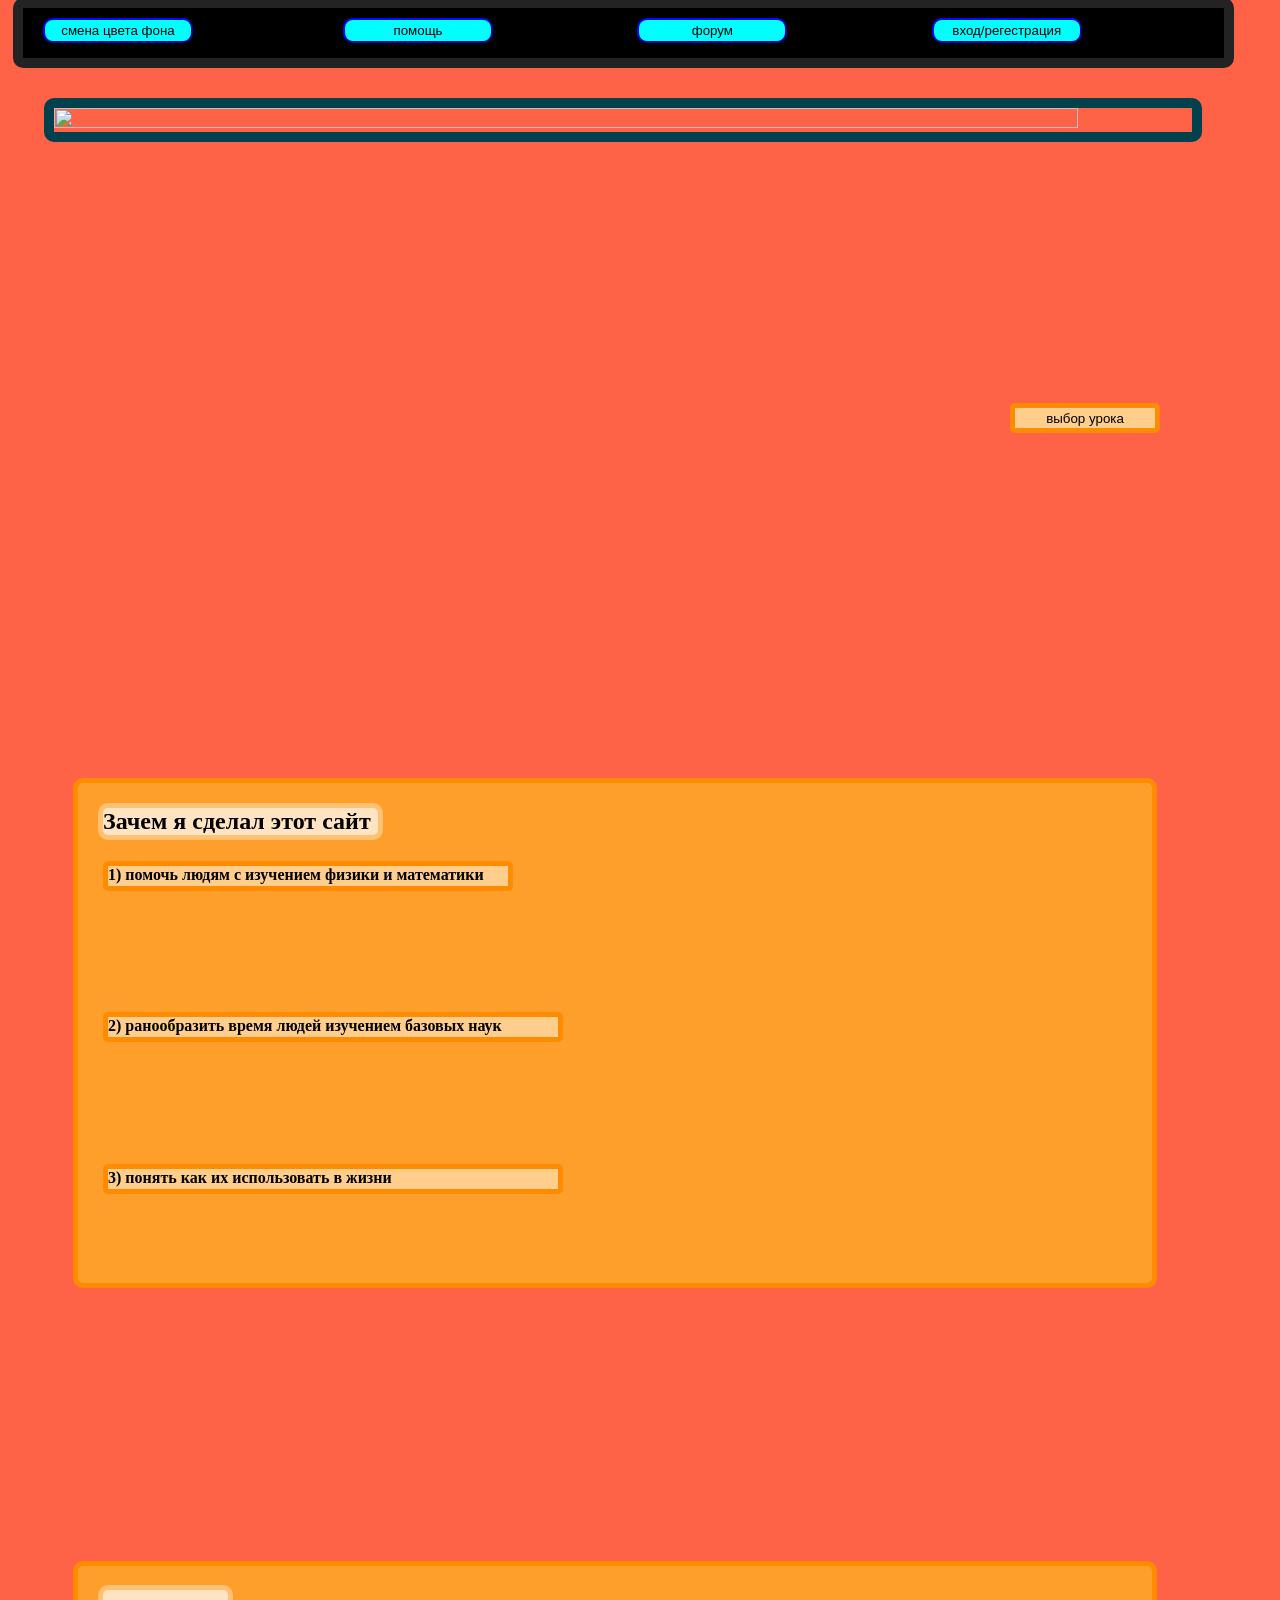
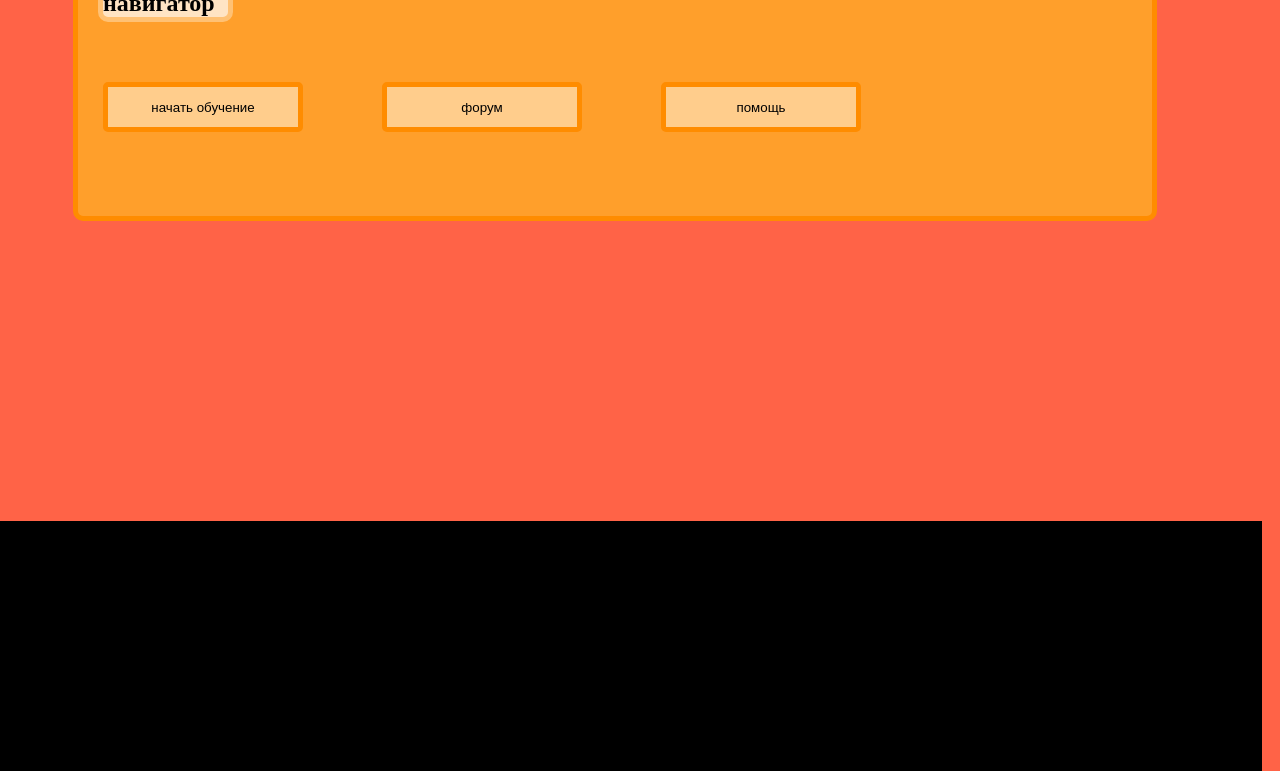
==== index.html @ e970115b "My First Commit" ====
<!DOCTYPE html>
<html lang="en" class="bg_bg">
<head>
    <meta charset="UTF-8">
    <meta name="viewport" content="width=device-width, initial-scale=1.0">
    <title>physmath</title>
    <link rel="stylesheet" href="style.css">
    <script src="scrypt.js"></script>
</head>
<body>
    <!-- head сайта -->
    <div class="head">
        <button class="button_changebg" type="button" onclick="changeColor()">смена цвета фона</button>
        <button class="login_singin" type="button" onclick="singin()">вход/регестрация</button>
        <button class="open_forum2" type="button" onclick="open_the_forum()" >форум</button>
        <button class="open_help2" type="button" onclick="open_the_help()">помощь</button>
    </div>
    
    <!-- причины -->
    <div class="page" id="changeColor_page">
        <h2 class="name_page" id="changeColor_name_page">Зачем я сделал этот сайт</h2>
        <h4 class="paragraff-1" id="changeColor_paragraff-1">1) помочь людям с изучением физики и математики</h4>
        <h4 class="paragraff-2" id="changeColor_paragraff-2">2) ранообразить время людей изучением базовых наук</h4>
        <h4 class="paragraff-3" id="changeColor_paragraff-3">3) понять как их использовать в жизни</h4>
    </div>

    <!-- верхняя часть главной страницы -->
    <img src="back-physics_ground1.png" class="bg_img" id="bg_img-1">

    <button class="chouse_lesson2" id="chouse_lesson_2" type="button" onclick="chouse_lesson1()">физика</button>
    <button class="chouse_lesson3" id="chouse_lesson_3" type="button" onclick="chouse_lesson2()">математика</button>
    <button class="chouse_lesson1" id="chouse_lesson_1" type="button" onclick="fixLesson()">выбор урока</button>

    <div class="name_site_1">
        <h1 class="name_site">ᙨᑌᙐᗰᗣᙢᑌᏦᗣ</h1>
        <H1 class="bgname_site">ᙨᑌᙐᗰᗣᙢᑌᏦᗣ</H1>
    </div>
    
    <!-- навигатор -->

    <div class="page2" id="changeColor_page2">
        <h2 class="navigator" id="changeColor_navigator">навигатор</h2>
        <button class="open" type="button" onclick="open_the_page()" id="changeColor_open">начать обучение</button>
        <button class="open_forum" type="button" onclick="open_the_forum()" id="changeColor_open_forum">форум</button>
        <button class="open_help" type="button" onclick="open_the_help()" id="changeColor_open_help">помощь</button>
    </div>

    <!-- нижняя часть главной страницы -->

    <div class="footer">


    </div>
</body>
</html>
---- style.css ----
body{
    background-color: rgb(255, 99, 71);
    min-width: 620px;
}

/*шапка сайта*/

.head{
    background-color: black;
    position: relative;
    width: 95%;
    height: 50px;
    bottom: 10px;
    left: 5px;
    border-radius: 10px;
    border: 10px solid rgb(35, 35, 35);
}

.open_help2{
    position: absolute;
    left: 25vw;
    top: 10px;
    height: 25px;
    width: 150px;
    background-color: aqua;
    border-color: blue;
    border-radius: 10px;
    transition: 0.3s;
}
:hover.open_help2{
    height: 20px;
    width: 130px;
    background-color: rgb(0, 171, 171);
    border-color: rgb(0, 0, 171);
}

.open_forum2{
    position: absolute;
    left: 48vw;
    top: 10px;
    height: 25px;
    width: 150px;
    background-color: aqua;
    border-color: blue;
    border-radius: 10px;
    transition: 0.3s;
}
:hover.open_forum2{
    height: 20px;
    width: 130px;
    background-color: rgb(0, 171, 171);
    border-color: rgb(0, 0, 171);
}

.login_singin{
    position: absolute;
    left: 71vw;
    top: 10px;
    height: 25px;
    width: 150px;
    background-color: aqua;
    border-color: blue;
    border-radius: 10px;
    transition: 0.3s;
}
:hover.login_singin{
    height: 20px;
    width: 130px;
    background-color: rgb(0, 171, 171);
    border-color: rgb(0, 0, 171);
}
:hover.button_changebg{
    height: 20px;
    width: 130px;
    background-color: rgb(0, 171, 171);
    border-color: rgb(0, 0, 171);
}

.button_changebg{
    position: relative;
    left: 20px;
    top: 10px;
    height: 25px;
    width: 150px;
    background-color: aqua;
    border-color: blue;
    border-radius: 10px;
    transition: 0.3s;
}
:hover.button_changebg{
    height: 20px;
    width: 130px;
    background-color: rgb(0, 171, 171);
    border-color: rgb(0, 0, 171);
}

/*главная страница(верхняя часть)*/

.bg_img{
    position: relative;
    display: flex;
    align-items: center;
    justify-content: center;
    right: 14px;
    bottom: 500px;
    border: 10px solid rgb(0, 65, 77);
    border-radius: 10px 10px 10px 10px;
    width: 90%;
    height: 90%;
    margin: 10px 50px 10px 50px;
}

.chouse_lesson1{
    position: absolute;
    right: 120px;
    top: 31.5vw;
    height: 30px;
    width: 150px;
    border: 5px solid rgb(255, 140, 0);
    border-radius: 5px;
    background-color: rgb(255, 205, 140);
    transition: 0.3s;
}

:hover.chouse_lesson1{
    height: 25px;
    width: 125px;
    border: 5px solid rgb(202, 111, 0);
    border-radius: 5px;
    background-color: rgb(170, 137, 94);
}

.chouse_lesson2{
    opacity: 0;
    position: absolute;
    right: 120px;
    top: 31.5vw;
    height: 30px;
    width: 150px;
    border: 5px solid rgb(255, 140, 0);
    border-radius: 5px;
    background-color: rgb(255, 205, 140);
}

.chouse_lesson3{
    opacity: 0;
    position: absolute;
    right: 120px;
    top: 31.5vw;
    height: 30px;
    width: 150px;
    border: 5px solid rgb(255, 140, 0);
    border-radius: 5px;
    background-color: rgb(255, 205, 140);
}

.name_site{
    position: relative;
    width: 5px;
    bottom: 740px;
    left: 110px;
    color: rgb(196, 255, 154);
}
.bgname_site{
    position: relative;
    width: 5px;
    bottom: 845px;
    left: 110px;
    color: rgb(0, 255, 34);
}
.name_site_1{
    font-size: 25px;
}

/*главная страница(средняя часть)*/
/*причины*/
.page-1{
    position: relative;
    bottom: 500px;
}

.page{
    position: relative;
    top: 700px;
    left: 65px;
    background-color: rgb(255, 159, 43);
    border: 5px solid darkorange;
    height: 500px;
    width: 85%;
    border-radius: 10px;
}

.name_page{
    position: relative;
    left: 20px;
    background-color: bisque;
    border: 5px solid rgb(255, 193, 116);
    width: 275px;
    border-radius: 10px;
}

.paragraff-1{
    position: relative;
    height: 20px;
    width: 400px;
    left: 25px;
    border: 5px solid rgb(255, 140, 0);
    border-radius: 5px;
    background-color: rgb(255, 205, 140);
}

.paragraff-2{
    position: relative;
    height: 20px;
    width: 450px;
    top: 100px;
    left: 25px;
    border: 5px solid rgb(255, 140, 0);
    border-radius: 5px;
    background-color: rgb(255, 205, 140);
}
.paragraff-3{
    position: relative;
    height: 20px;
    width: 450px;
    top: 200px;
    left: 25px;
    border: 5px solid rgb(255, 140, 0);
    border-radius: 5px;
    background-color: rgb(255, 205, 140);
}
/*навигатор*/
.page2{
    position: relative;
    top: 700px;
    left: 65px;
    background-color: rgb(255, 159, 43);
    border: 5px solid rgb(255, 140, 0);
    height: 250px;
    width: 85%;
    border-radius: 10px;
}
.navigator{
    position: relative;
    left: 20px;
    background-color: bisque;
    border: 5px solid rgb(255, 193, 116);
    width: 125px;
    border-radius: 10px;
}
.open{
    position: relative;
    height: 50px;
    width: 200px;
    top: 10px;
    left: 25px;
    border: 5px solid rgb(255, 140, 0);
    border-radius: 5px;
    background-color: rgb(255, 205, 140);
}
.open_forum{
    position: relative;
    height: 50px;
    width: 200px;
    top: 10px;
    left: 100px;
    border: 5px solid rgb(255, 140, 0);
    border-radius: 5px;
    background-color: rgb(255, 205, 140);
}
.open_help{
    position: relative;
    height: 50px;
    width: 200px;
    margin-top: 30px;
    top: 10px;
    left: 175px;
    border: 5px solid rgb(255, 140, 0);
    border-radius: 5px;
    background-color: rgb(255, 205, 140);
}

/*главная страница(нижняя часть)*/

.footer{
    position: relative;
    top: 1000px;
    right: 10px;
    height: 250px;
    width: 100%;
    background-color: black;
}
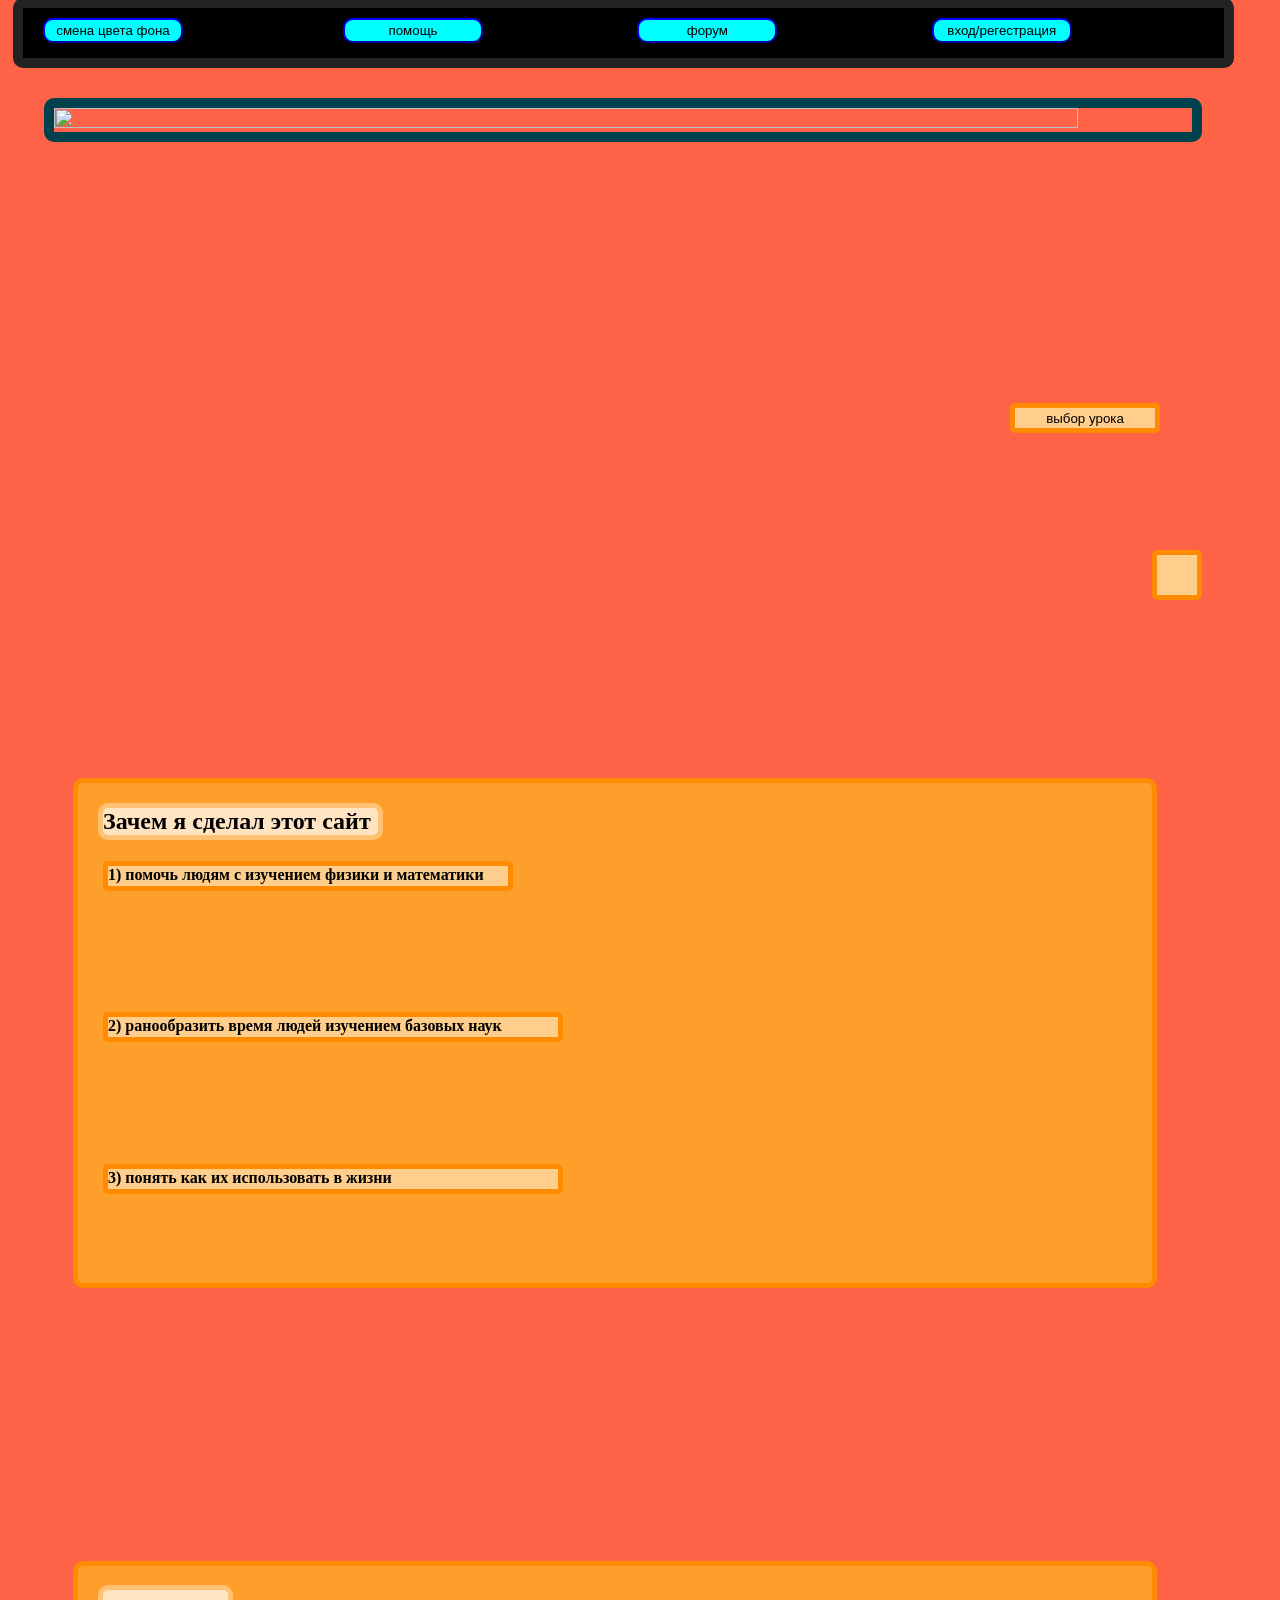
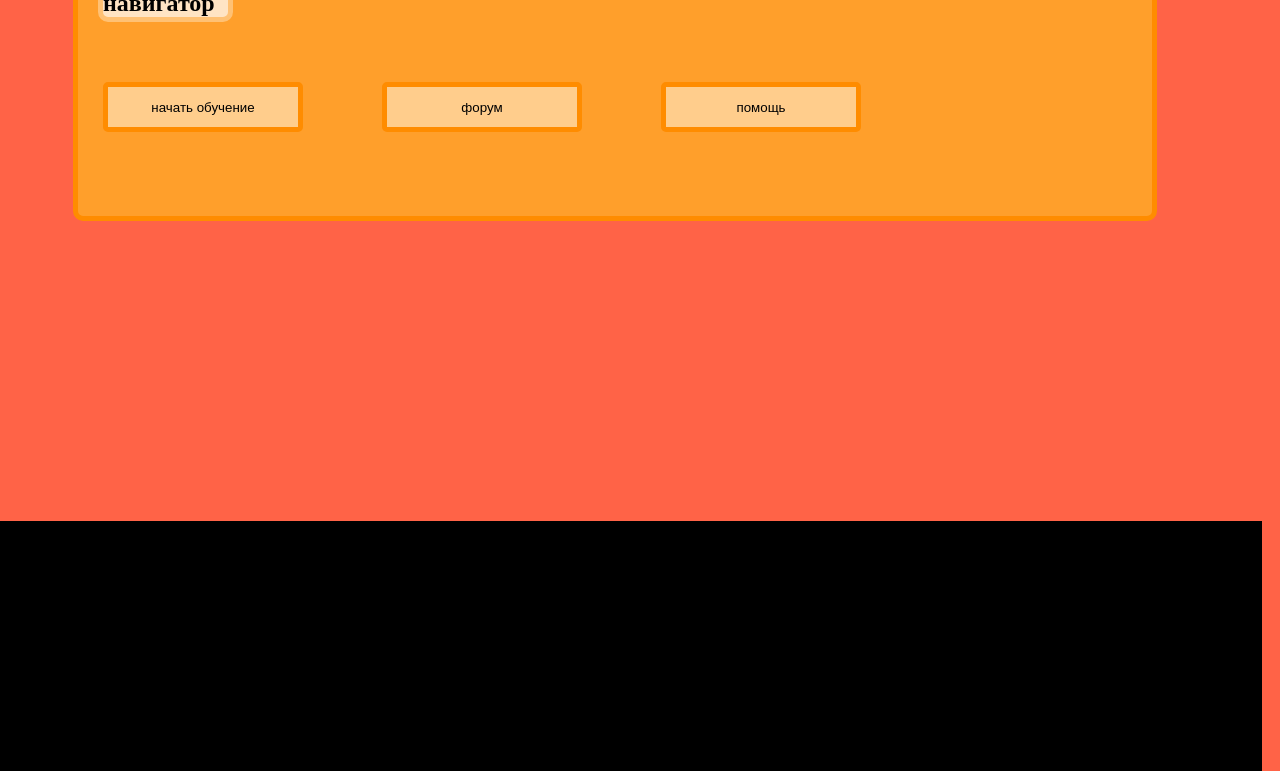
==== commit e270e3d7: "Add files via upload" ====
--- a/index.html
+++ b/index.html
@@ -1,55 +1,60 @@
-<!DOCTYPE html>
-<html lang="en" class="bg_bg">
-<head>
-    <meta charset="UTF-8">
-    <meta name="viewport" content="width=device-width, initial-scale=1.0">
-    <title>physmath</title>
-    <link rel="stylesheet" href="style.css">
-    <script src="scrypt.js"></script>
-</head>
-<body>
-    <!-- head сайта -->
-    <div class="head">
-        <button class="button_changebg" type="button" onclick="changeColor()">смена цвета фона</button>
-        <button class="login_singin" type="button" onclick="singin()">вход/регестрация</button>
-        <button class="open_forum2" type="button" onclick="open_the_forum()" >форум</button>
-        <button class="open_help2" type="button" onclick="open_the_help()">помощь</button>
-    </div>
-    
-    <!-- причины -->
-    <div class="page" id="changeColor_page">
-        <h2 class="name_page" id="changeColor_name_page">Зачем я сделал этот сайт</h2>
-        <h4 class="paragraff-1" id="changeColor_paragraff-1">1) помочь людям с изучением физики и математики</h4>
-        <h4 class="paragraff-2" id="changeColor_paragraff-2">2) ранообразить время людей изучением базовых наук</h4>
-        <h4 class="paragraff-3" id="changeColor_paragraff-3">3) понять как их использовать в жизни</h4>
-    </div>
-
-    <!-- верхняя часть главной страницы -->
-    <img src="back-physics_ground1.png" class="bg_img" id="bg_img-1">
-
-    <button class="chouse_lesson2" id="chouse_lesson_2" type="button" onclick="chouse_lesson1()">физика</button>
-    <button class="chouse_lesson3" id="chouse_lesson_3" type="button" onclick="chouse_lesson2()">математика</button>
-    <button class="chouse_lesson1" id="chouse_lesson_1" type="button" onclick="fixLesson()">выбор урока</button>
-
-    <div class="name_site_1">
-        <h1 class="name_site">ᙨᑌᙐᗰᗣᙢᑌᏦᗣ</h1>
-        <H1 class="bgname_site">ᙨᑌᙐᗰᗣᙢᑌᏦᗣ</H1>
-    </div>
-    
-    <!-- навигатор -->
-
-    <div class="page2" id="changeColor_page2">
-        <h2 class="navigator" id="changeColor_navigator">навигатор</h2>
-        <button class="open" type="button" onclick="open_the_page()" id="changeColor_open">начать обучение</button>
-        <button class="open_forum" type="button" onclick="open_the_forum()" id="changeColor_open_forum">форум</button>
-        <button class="open_help" type="button" onclick="open_the_help()" id="changeColor_open_help">помощь</button>
-    </div>
-
-    <!-- нижняя часть главной страницы -->
-
-    <div class="footer">
-
-
-    </div>
-</body>
+<!DOCTYPE html>
+<html lang="en" class="bg_bg">
+<head>
+    <meta charset="UTF-8">
+    <meta name="viewport" content="width=device-width, initial-scale=1.0">
+    <title>physmath</title>
+    <link rel="stylesheet" href="style.css">
+    <script src="scrypt.js"></script>
+</head>
+<body>
+    <!-- head сайта -->
+    <div class="head">
+        <button class="button_changebg" type="button" onclick="changeColor()">смена цвета фона</button>
+        <button class="login_singin" type="button" onclick="singin()">вход/регестрация</button>
+        <button class="open_forum2" type="button" onclick="open_the_forum()" >форум</button>
+        <button class="open_help2" type="button" onclick="open_the_help()">помощь</button>
+    </div>
+    
+    <!-- причины -->
+    <div class="page" id="changeColor_page">
+        <h2 class="name_page" id="changeColor_name_page">Зачем я сделал этот сайт</h2>
+        <h4 class="paragraff-1" id="changeColor_paragraff-1">1) помочь людям с изучением физики и математики</h4>
+        <h4 class="paragraff-2" id="changeColor_paragraff-2">2) ранообразить время людей изучением базовых наук</h4>
+        <h4 class="paragraff-3" id="changeColor_paragraff-3">3) понять как их использовать в жизни</h4>
+    </div>
+
+    <!-- верхняя часть главной страницы -->
+    <img src="back-physics_ground1.png" class="bg_img" id="bg_img-1">
+
+    <button class="chouse_lesson3" id="chouse_lesson_3" type="button" onclick="chouse_lesson2()">математика</button>
+    <button class="chouse_lesson2" id="chouse_lesson_2" type="button" onclick="chouse_lesson1()">физика</button>
+    <button class="chouse_lesson1" id="chouse_lesson_1" type="button" onclick="fixLesson()">выбор урока</button>
+
+    <div class="name_site_1">
+        <h1 class="name_site">ᙨᑌᙐᗰᗣᙢᑌᏦᗣ</h1>
+        <H1 class="bgname_site">ᙨᑌᙐᗰᗣᙢᑌᏦᗣ</H1>
+    </div>
+    
+    <!-- навигатор -->
+
+    <div class="page2" id="changeColor_page2">
+        <h2 class="navigator" id="changeColor_navigator">навигатор</h2>
+        <button class="open" type="button" onclick="open_the_page()" id="changeColor_open">начать обучение</button>
+        <button class="open_forum" type="button" onclick="open_the_forum()" id="changeColor_open_forum">форум</button>
+        <button class="open_help" type="button" onclick="open_the_help()" id="changeColor_open_help">помощь</button>
+    </div>
+
+    <!-- нижняя часть главной страницы -->
+
+    <div class="footer">
+
+
+    </div>
+
+    <!-- вход на помощника -->
+    <div>
+        <button class="open_helpfull" type="button" onclick="open_the_helpfull" id="open_helpfull"></button>
+    </div>
+</body>
 </html>
--- a/style.css
+++ b/style.css
@@ -21,7 +21,7 @@
     left: 25vw;
     top: 10px;
     height: 25px;
-    width: 150px;
+    width: 140px;
     background-color: aqua;
     border-color: blue;
     border-radius: 10px;
@@ -39,7 +39,7 @@
     left: 48vw;
     top: 10px;
     height: 25px;
-    width: 150px;
+    width: 140px;
     background-color: aqua;
     border-color: blue;
     border-radius: 10px;
@@ -57,7 +57,7 @@
     left: 71vw;
     top: 10px;
     height: 25px;
-    width: 150px;
+    width: 140px;
     background-color: aqua;
     border-color: blue;
     border-radius: 10px;
@@ -81,7 +81,7 @@
     left: 20px;
     top: 10px;
     height: 25px;
-    width: 150px;
+    width: 140px;
     background-color: aqua;
     border-color: blue;
     border-radius: 10px;
@@ -110,6 +110,30 @@
     margin: 10px 50px 10px 50px;
 }
 
+@media(max-width: 640px){
+    #chouse_lesson_3{
+        top: 200px;
+    }
+    #chouse_lesson_1{
+        top: 200px;
+    }
+    .login_singin{
+        left: 450px;
+    }
+    .open_forum2{
+        left: 310px;
+    }
+    .open_help2{
+    left: 165px;
+    }
+}
+
+@media(max-width: 640px){
+    #chouse_lesson_2{
+        top: 2px;
+    }
+}
+
 .chouse_lesson1{
     position: absolute;
     right: 120px;
@@ -121,7 +145,6 @@
     background-color: rgb(255, 205, 140);
     transition: 0.3s;
 }
-
 :hover.chouse_lesson1{
     height: 25px;
     width: 125px;
@@ -131,6 +154,26 @@
 }
 
 .chouse_lesson2{
+    opacity: 0;
+    position: absolute;
+    right: 120px;
+    top: 37.5vw;
+    height: 30px;
+    width: 150px;
+    border: 5px solid rgb(255, 140, 0);
+    border-radius: 5px;
+    background-color: rgb(255, 205, 140);
+    transition: 0.3s;
+}
+:hover.chouse_lesson2{
+    height: 25px;
+    width: 125px;
+    border: 5px solid rgb(202, 111, 0);
+    border-radius: 5px;
+    background-color: rgb(170, 137, 94);
+}
+
+.chouse_lesson3{
     opacity: 0;
     position: absolute;
     right: 120px;
@@ -140,18 +183,14 @@
     border: 5px solid rgb(255, 140, 0);
     border-radius: 5px;
     background-color: rgb(255, 205, 140);
-}
-
-.chouse_lesson3{
-    opacity: 0;
-    position: absolute;
-    right: 120px;
-    top: 31.5vw;
-    height: 30px;
-    width: 150px;
-    border: 5px solid rgb(255, 140, 0);
-    border-radius: 5px;
-    background-color: rgb(255, 205, 140);
+    transition: 0.3s;
+}
+:hover.chouse_lesson3{
+    height: 25px;
+    width: 125px;
+    border: 5px solid rgb(202, 111, 0);
+    border-radius: 5px;
+    background-color: rgb(170, 137, 94);
 }
 
 .name_site{
@@ -289,4 +328,318 @@
     height: 250px;
     width: 100%;
     background-color: black;
+}
+body{
+    background-color: rgb(255, 99, 71);
+    min-width: 620px;
+}
+
+/*шапка сайта*/
+
+.head{
+    background-color: black;
+    position: relative;
+    width: 95%;
+    height: 50px;
+    bottom: 10px;
+    left: 5px;
+    border-radius: 10px;
+    border: 10px solid rgb(35, 35, 35);
+}
+
+.open_help2{
+    position: absolute;
+    left: 25vw;
+    top: 10px;
+    height: 25px;
+    width: 140px;
+    background-color: aqua;
+    border-color: blue;
+    border-radius: 10px;
+    transition: 0.3s;
+}
+:hover.open_help2{
+    height: 20px;
+    width: 130px;
+    background-color: rgb(0, 171, 171);
+    border-color: rgb(0, 0, 171);
+}
+
+.open_forum2{
+    position: absolute;
+    left: 48vw;
+    top: 10px;
+    height: 25px;
+    width: 140px;
+    background-color: aqua;
+    border-color: blue;
+    border-radius: 10px;
+    transition: 0.3s;
+}
+:hover.open_forum2{
+    height: 20px;
+    width: 130px;
+    background-color: rgb(0, 171, 171);
+    border-color: rgb(0, 0, 171);
+}
+
+.login_singin{
+    position: absolute;
+    left: 71vw;
+    top: 10px;
+    height: 25px;
+    width: 140px;
+    background-color: aqua;
+    border-color: blue;
+    border-radius: 10px;
+    transition: 0.3s;
+}
+:hover.login_singin{
+    height: 20px;
+    width: 130px;
+    background-color: rgb(0, 171, 171);
+    border-color: rgb(0, 0, 171);
+}
+:hover.button_changebg{
+    height: 20px;
+    width: 130px;
+    background-color: rgb(0, 171, 171);
+    border-color: rgb(0, 0, 171);
+}
+
+.button_changebg{
+    position: relative;
+    left: 20px;
+    top: 10px;
+    height: 25px;
+    width: 140px;
+    background-color: aqua;
+    border-color: blue;
+    border-radius: 10px;
+    transition: 0.3s;
+}
+:hover.button_changebg{
+    height: 20px;
+    width: 130px;
+    background-color: rgb(0, 171, 171);
+    border-color: rgb(0, 0, 171);
+}
+
+/*главная страница(верхняя часть)*/
+
+.bg_img{
+    position: relative;
+    display: flex;
+    align-items: center;
+    justify-content: center;
+    right: 14px;
+    bottom: 500px;
+    border: 10px solid rgb(0, 65, 77);
+    border-radius: 10px 10px 10px 10px;
+    width: 90%;
+    height: 90%;
+    margin: 10px 50px 10px 50px;
+}
+
+.chouse_lesson1{
+    position: absolute;
+    right: 120px;
+    top: 31.5vw;
+    height: 30px;
+    width: 150px;
+    border: 5px solid rgb(255, 140, 0);
+    border-radius: 5px;
+    background-color: rgb(255, 205, 140);
+    transition: 0.3s;
+}
+
+
+
+:hover.chouse_lesson1{
+    height: 25px;
+    width: 125px;
+    border: 5px solid rgb(202, 111, 0);
+    border-radius: 5px;
+    background-color: rgb(170, 137, 94);
+}
+
+.chouse_lesson2{
+    opacity: 0;
+    position: absolute;
+    right: 120px;
+    top: 31.5vw;
+    height: 30px;
+    width: 150px;
+    border: 5px solid rgb(255, 140, 0);
+    border-radius: 5px;
+    background-color: rgb(255, 205, 140);
+}
+
+.chouse_lesson3{
+    opacity: 0;
+    position: absolute;
+    right: 120px;
+    top: 31.5vw;
+    height: 30px;
+    width: 150px;
+    border: 5px solid rgb(255, 140, 0);
+    border-radius: 5px;
+    background-color: rgb(255, 205, 140);
+}
+
+.name_site{
+    position: relative;
+    width: 5px;
+    bottom: 740px;
+    left: 110px;
+    color: rgb(196, 255, 154);
+}
+.bgname_site{
+    position: relative;
+    width: 5px;
+    bottom: 845px;
+    left: 110px;
+    color: rgb(0, 255, 34);
+}
+.name_site_1{
+    font-size: 25px;
+}
+
+/*главная страница(средняя часть)*/
+/*причины*/
+.page-1{
+    position: relative;
+    bottom: 500px;
+}
+
+.page{
+    position: relative;
+    top: 700px;
+    left: 65px;
+    background-color: rgb(255, 159, 43);
+    border: 5px solid darkorange;
+    height: 500px;
+    width: 85%;
+    border-radius: 10px;
+}
+
+.name_page{
+    position: relative;
+    left: 20px;
+    background-color: bisque;
+    border: 5px solid rgb(255, 193, 116);
+    width: 275px;
+    border-radius: 10px;
+}
+
+.paragraff-1{
+    position: relative;
+    height: 20px;
+    width: 400px;
+    left: 25px;
+    border: 5px solid rgb(255, 140, 0);
+    border-radius: 5px;
+    background-color: rgb(255, 205, 140);
+}
+
+.paragraff-2{
+    position: relative;
+    height: 20px;
+    width: 450px;
+    top: 100px;
+    left: 25px;
+    border: 5px solid rgb(255, 140, 0);
+    border-radius: 5px;
+    background-color: rgb(255, 205, 140);
+}
+.paragraff-3{
+    position: relative;
+    height: 20px;
+    width: 450px;
+    top: 200px;
+    left: 25px;
+    border: 5px solid rgb(255, 140, 0);
+    border-radius: 5px;
+    background-color: rgb(255, 205, 140);
+}
+/*навигатор*/
+.page2{
+    position: relative;
+    top: 700px;
+    left: 65px;
+    background-color: rgb(255, 159, 43);
+    border: 5px solid rgb(255, 140, 0);
+    height: 250px;
+    width: 85%;
+    border-radius: 10px;
+}
+.navigator{
+    position: relative;
+    left: 20px;
+    background-color: bisque;
+    border: 5px solid rgb(255, 193, 116);
+    width: 125px;
+    border-radius: 10px;
+}
+.open{
+    position: relative;
+    height: 50px;
+    width: 200px;
+    top: 10px;
+    left: 25px;
+    border: 5px solid rgb(255, 140, 0);
+    border-radius: 5px;
+    background-color: rgb(255, 205, 140);
+}
+.open_forum{
+    position: relative;
+    height: 50px;
+    width: 200px;
+    top: 10px;
+    left: 100px;
+    border: 5px solid rgb(255, 140, 0);
+    border-radius: 5px;
+    background-color: rgb(255, 205, 140);
+}
+.open_help{
+    position: relative;
+    height: 50px;
+    width: 200px;
+    margin-top: 30px;
+    top: 10px;
+    left: 175px;
+    border: 5px solid rgb(255, 140, 0);
+    border-radius: 5px;
+    background-color: rgb(255, 205, 140);
+}
+
+/*главная страница(нижняя часть)*/
+
+.footer{
+    position: relative;
+    top: 1000px;
+    right: 10px;
+    height: 250px;
+    width: 100%;
+    background-color: black;
+}
+
+.open_helpfull{
+    background-image: url("  ");
+    position: fixed;
+    top: 550px;
+    left: 90%;
+    height: 50px;
+    width: 50px;
+    border: 5px solid rgb(255, 140, 0);
+    border-radius: 5px;
+    background-color: rgb(255, 205, 140);
+    transition: 0.3s;
+}
+
+
+:hover.open_helpfull{
+    border: 5px solid rgb(202, 111, 0);
+    border-radius: 5px;
+    background-color: rgb(170, 137, 94);
 }
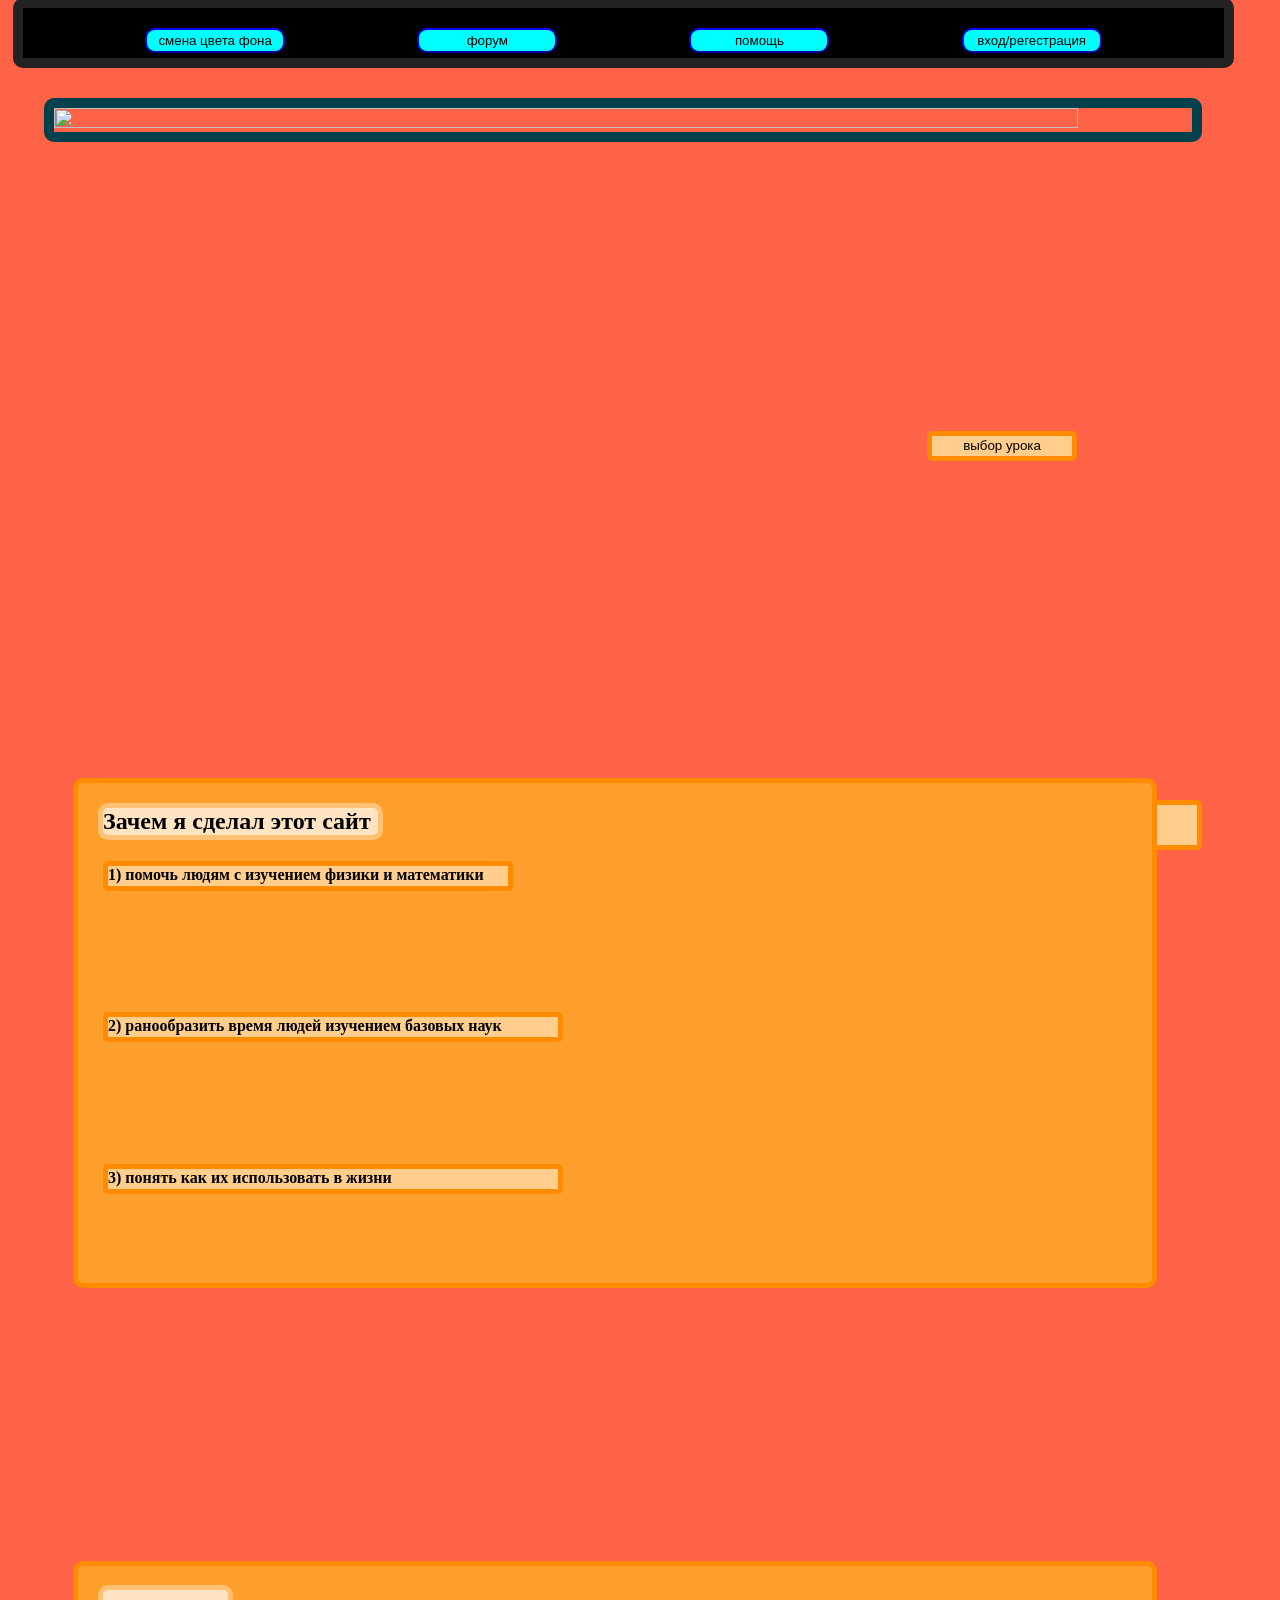
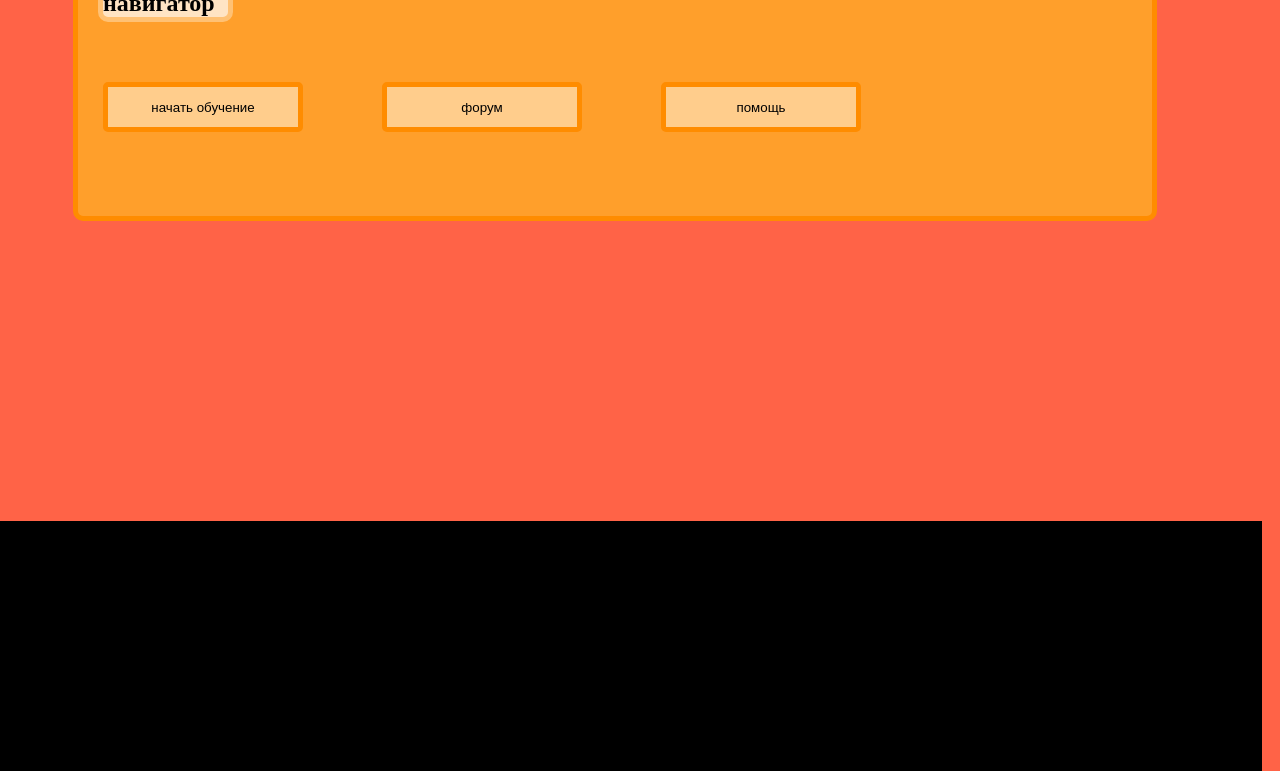
==== commit 68113d6b: "Add files via upload" ====
--- a/index.html
+++ b/index.html
@@ -11,9 +11,9 @@
     <!-- head сайта -->
     <div class="head">
         <button class="button_changebg" type="button" onclick="changeColor()">смена цвета фона</button>
-        <button class="login_singin" type="button" onclick="singin()">вход/регестрация</button>
         <button class="open_forum2" type="button" onclick="open_the_forum()" >форум</button>
         <button class="open_help2" type="button" onclick="open_the_help()">помощь</button>
+        <button class="login_singin" type="button" onclick="singin()">вход/регестрация</button>
     </div>
     
     <!-- причины -->
@@ -26,10 +26,11 @@
 
     <!-- верхняя часть главной страницы -->
     <img src="back-physics_ground1.png" class="bg_img" id="bg_img-1">
-
-    <button class="chouse_lesson3" id="chouse_lesson_3" type="button" onclick="chouse_lesson2()">математика</button>
-    <button class="chouse_lesson2" id="chouse_lesson_2" type="button" onclick="chouse_lesson1()">физика</button>
-    <button class="chouse_lesson1" id="chouse_lesson_1" type="button" onclick="fixLesson()">выбор урока</button>
+    <div class="button_c_l">
+        <button class="chouse_lesson3" id="chouse_lesson_3" type="button" onclick="chouse_lesson2()">математика</button>
+        <button class="chouse_lesson2" id="chouse_lesson_2" type="button" onclick="chouse_lesson1()">физика</button>
+        <button class="chouse_lesson1" id="chouse_lesson_1" type="button" onclick="fixLesson()">выбор урока</button>
+    </div>
 
     <div class="name_site_1">
         <h1 class="name_site">ᙨᑌᙐᗰᗣᙢᑌᏦᗣ</h1>
@@ -54,7 +55,7 @@
 
     <!-- вход на помощника -->
     <div>
-        <button class="open_helpfull" type="button" onclick="open_the_helpfull" id="open_helpfull"></button>
+        <button class="open_helpfull" id="open_helpfull" type="button" onclick="open_the_helpfull()"></button>
     </div>
 </body>
 </html>
--- a/style.css
+++ b/style.css
@@ -6,6 +6,8 @@
 /*шапка сайта*/
 
 .head{
+    display: flex;
+    justify-content: space-evenly;
     background-color: black;
     position: relative;
     width: 95%;
@@ -17,9 +19,9 @@
 }
 
 .open_help2{
-    position: absolute;
-    left: 25vw;
-    top: 10px;
+    position: relative;
+    top: 10px;
+    margin: 10px;
     height: 25px;
     width: 140px;
     background-color: aqua;
@@ -35,9 +37,9 @@
 }
 
 .open_forum2{
-    position: absolute;
-    left: 48vw;
-    top: 10px;
+    position: relative;
+    top: 10px;
+    margin: 10px;
     height: 25px;
     width: 140px;
     background-color: aqua;
@@ -53,9 +55,9 @@
 }
 
 .login_singin{
-    position: absolute;
-    left: 71vw;
-    top: 10px;
+    position: relative;
+    top: 10px;
+    margin: 10px;
     height: 25px;
     width: 140px;
     background-color: aqua;
@@ -78,8 +80,8 @@
 
 .button_changebg{
     position: relative;
-    left: 20px;
-    top: 10px;
+    top: 10px;
+    margin: 10px;
     height: 25px;
     width: 140px;
     background-color: aqua;
@@ -95,6 +97,17 @@
 }
 
 /*главная страница(верхняя часть)*/
+
+.button_c_l{
+    position: absolute;
+    top: 101px;
+    left: 45px;
+    height: 32vw;
+    width: 90%;
+    min-width: 580px;
+    min-height: 210px;
+}
+
 
 .bg_img{
     position: relative;
@@ -110,34 +123,11 @@
     margin: 10px 50px 10px 50px;
 }
 
-@media(max-width: 640px){
-    #chouse_lesson_3{
-        top: 200px;
-    }
-    #chouse_lesson_1{
-        top: 200px;
-    }
-    .login_singin{
-        left: 450px;
-    }
-    .open_forum2{
-        left: 310px;
-    }
-    .open_help2{
-    left: 165px;
-    }
-}
-
-@media(max-width: 640px){
-    #chouse_lesson_2{
-        top: 2px;
-    }
-}
 
 .chouse_lesson1{
     position: absolute;
     right: 120px;
-    top: 31.5vw;
+    bottom: 50px;
     height: 30px;
     width: 150px;
     border: 5px solid rgb(255, 140, 0);
@@ -153,11 +143,11 @@
     background-color: rgb(170, 137, 94);
 }
 
-.chouse_lesson2{
+#chouse_lesson_2{
     opacity: 0;
     position: absolute;
     right: 120px;
-    top: 37.5vw;
+    bottom: 75px;
     height: 30px;
     width: 150px;
     border: 5px solid rgb(255, 140, 0);
@@ -177,7 +167,7 @@
     opacity: 0;
     position: absolute;
     right: 120px;
-    top: 31.5vw;
+    bottom: 25px;
     height: 30px;
     width: 150px;
     border: 5px solid rgb(255, 140, 0);
@@ -334,300 +324,11 @@
     min-width: 620px;
 }
 
-/*шапка сайта*/
-
-.head{
-    background-color: black;
-    position: relative;
-    width: 95%;
-    height: 50px;
-    bottom: 10px;
-    left: 5px;
-    border-radius: 10px;
-    border: 10px solid rgb(35, 35, 35);
-}
-
-.open_help2{
-    position: absolute;
-    left: 25vw;
-    top: 10px;
-    height: 25px;
-    width: 140px;
-    background-color: aqua;
-    border-color: blue;
-    border-radius: 10px;
-    transition: 0.3s;
-}
-:hover.open_help2{
-    height: 20px;
-    width: 130px;
-    background-color: rgb(0, 171, 171);
-    border-color: rgb(0, 0, 171);
-}
-
-.open_forum2{
-    position: absolute;
-    left: 48vw;
-    top: 10px;
-    height: 25px;
-    width: 140px;
-    background-color: aqua;
-    border-color: blue;
-    border-radius: 10px;
-    transition: 0.3s;
-}
-:hover.open_forum2{
-    height: 20px;
-    width: 130px;
-    background-color: rgb(0, 171, 171);
-    border-color: rgb(0, 0, 171);
-}
-
-.login_singin{
-    position: absolute;
-    left: 71vw;
-    top: 10px;
-    height: 25px;
-    width: 140px;
-    background-color: aqua;
-    border-color: blue;
-    border-radius: 10px;
-    transition: 0.3s;
-}
-:hover.login_singin{
-    height: 20px;
-    width: 130px;
-    background-color: rgb(0, 171, 171);
-    border-color: rgb(0, 0, 171);
-}
-:hover.button_changebg{
-    height: 20px;
-    width: 130px;
-    background-color: rgb(0, 171, 171);
-    border-color: rgb(0, 0, 171);
-}
-
-.button_changebg{
-    position: relative;
-    left: 20px;
-    top: 10px;
-    height: 25px;
-    width: 140px;
-    background-color: aqua;
-    border-color: blue;
-    border-radius: 10px;
-    transition: 0.3s;
-}
-:hover.button_changebg{
-    height: 20px;
-    width: 130px;
-    background-color: rgb(0, 171, 171);
-    border-color: rgb(0, 0, 171);
-}
-
-/*главная страница(верхняя часть)*/
-
-.bg_img{
-    position: relative;
-    display: flex;
-    align-items: center;
-    justify-content: center;
-    right: 14px;
-    bottom: 500px;
-    border: 10px solid rgb(0, 65, 77);
-    border-radius: 10px 10px 10px 10px;
-    width: 90%;
-    height: 90%;
-    margin: 10px 50px 10px 50px;
-}
-
-.chouse_lesson1{
-    position: absolute;
-    right: 120px;
-    top: 31.5vw;
-    height: 30px;
-    width: 150px;
-    border: 5px solid rgb(255, 140, 0);
-    border-radius: 5px;
-    background-color: rgb(255, 205, 140);
-    transition: 0.3s;
-}
-
-
-
-:hover.chouse_lesson1{
-    height: 25px;
-    width: 125px;
-    border: 5px solid rgb(202, 111, 0);
-    border-radius: 5px;
-    background-color: rgb(170, 137, 94);
-}
-
-.chouse_lesson2{
-    opacity: 0;
-    position: absolute;
-    right: 120px;
-    top: 31.5vw;
-    height: 30px;
-    width: 150px;
-    border: 5px solid rgb(255, 140, 0);
-    border-radius: 5px;
-    background-color: rgb(255, 205, 140);
-}
-
-.chouse_lesson3{
-    opacity: 0;
-    position: absolute;
-    right: 120px;
-    top: 31.5vw;
-    height: 30px;
-    width: 150px;
-    border: 5px solid rgb(255, 140, 0);
-    border-radius: 5px;
-    background-color: rgb(255, 205, 140);
-}
-
-.name_site{
-    position: relative;
-    width: 5px;
-    bottom: 740px;
-    left: 110px;
-    color: rgb(196, 255, 154);
-}
-.bgname_site{
-    position: relative;
-    width: 5px;
-    bottom: 845px;
-    left: 110px;
-    color: rgb(0, 255, 34);
-}
-.name_site_1{
-    font-size: 25px;
-}
-
-/*главная страница(средняя часть)*/
-/*причины*/
-.page-1{
-    position: relative;
-    bottom: 500px;
-}
-
-.page{
-    position: relative;
-    top: 700px;
-    left: 65px;
-    background-color: rgb(255, 159, 43);
-    border: 5px solid darkorange;
-    height: 500px;
-    width: 85%;
-    border-radius: 10px;
-}
-
-.name_page{
-    position: relative;
-    left: 20px;
-    background-color: bisque;
-    border: 5px solid rgb(255, 193, 116);
-    width: 275px;
-    border-radius: 10px;
-}
-
-.paragraff-1{
-    position: relative;
-    height: 20px;
-    width: 400px;
-    left: 25px;
-    border: 5px solid rgb(255, 140, 0);
-    border-radius: 5px;
-    background-color: rgb(255, 205, 140);
-}
-
-.paragraff-2{
-    position: relative;
-    height: 20px;
-    width: 450px;
-    top: 100px;
-    left: 25px;
-    border: 5px solid rgb(255, 140, 0);
-    border-radius: 5px;
-    background-color: rgb(255, 205, 140);
-}
-.paragraff-3{
-    position: relative;
-    height: 20px;
-    width: 450px;
-    top: 200px;
-    left: 25px;
-    border: 5px solid rgb(255, 140, 0);
-    border-radius: 5px;
-    background-color: rgb(255, 205, 140);
-}
-/*навигатор*/
-.page2{
-    position: relative;
-    top: 700px;
-    left: 65px;
-    background-color: rgb(255, 159, 43);
-    border: 5px solid rgb(255, 140, 0);
-    height: 250px;
-    width: 85%;
-    border-radius: 10px;
-}
-.navigator{
-    position: relative;
-    left: 20px;
-    background-color: bisque;
-    border: 5px solid rgb(255, 193, 116);
-    width: 125px;
-    border-radius: 10px;
-}
-.open{
-    position: relative;
-    height: 50px;
-    width: 200px;
-    top: 10px;
-    left: 25px;
-    border: 5px solid rgb(255, 140, 0);
-    border-radius: 5px;
-    background-color: rgb(255, 205, 140);
-}
-.open_forum{
-    position: relative;
-    height: 50px;
-    width: 200px;
-    top: 10px;
-    left: 100px;
-    border: 5px solid rgb(255, 140, 0);
-    border-radius: 5px;
-    background-color: rgb(255, 205, 140);
-}
-.open_help{
-    position: relative;
-    height: 50px;
-    width: 200px;
-    margin-top: 30px;
-    top: 10px;
-    left: 175px;
-    border: 5px solid rgb(255, 140, 0);
-    border-radius: 5px;
-    background-color: rgb(255, 205, 140);
-}
-
-/*главная страница(нижняя часть)*/
-
-.footer{
-    position: relative;
-    top: 1000px;
-    right: 10px;
-    height: 250px;
-    width: 100%;
-    background-color: black;
-}
 
 .open_helpfull{
     background-image: url("  ");
     position: fixed;
-    top: 550px;
+    bottom: 50px;
     left: 90%;
     height: 50px;
     width: 50px;
@@ -639,6 +340,8 @@
 
 
 :hover.open_helpfull{
+    height: 40px;
+    width: 40px;
     border: 5px solid rgb(202, 111, 0);
     border-radius: 5px;
     background-color: rgb(170, 137, 94);
